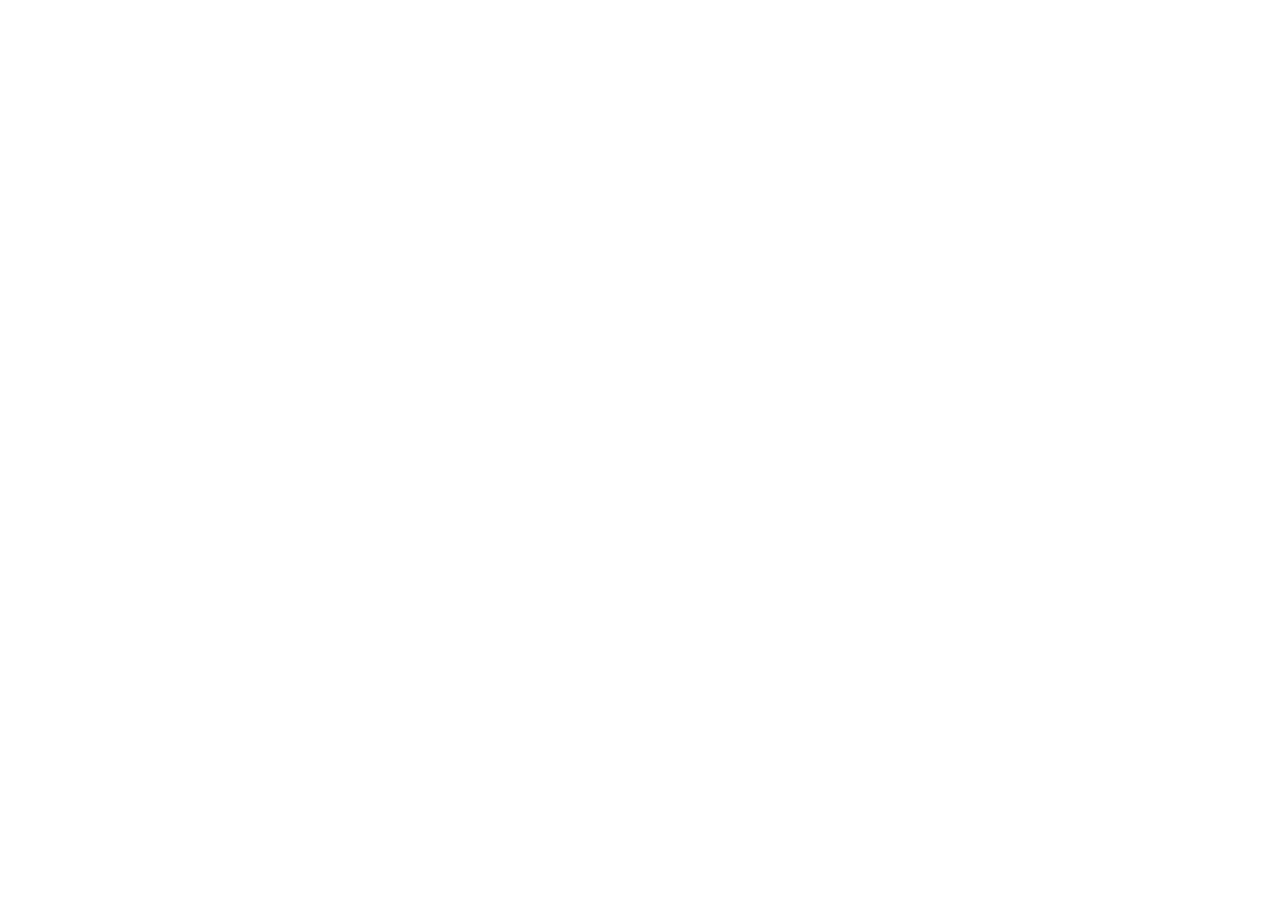
==== index.html @ e5dd8930 "Deploying to gh-pages from @ Subx1s0o/goit-js-hw-11@69414ee0f0cfda7adc24af6cde37aef748fb7336 🚀" ====
<!DOCTYPE html>
<html lang="en">
  <head>
    <meta charset="UTF-8" />
    <link rel="icon" type="image/svg+xml" href="/goit-js-hw-11/favicon.svg" />
    <meta name="viewport" content="width=device-width, initial-scale=1.0" />
    <title>generate image</title>
    
    <script type="module" crossorigin src="/goit-js-hw-11/commonHelpers.js"></script>
    <link rel="stylesheet" href="/goit-js-hw-11/assets/index-6159cd5d.css">
  </head>
  <body>
    <main>
      <section><div class="container"></div></section>
    </main>

    
  </body>
</html>
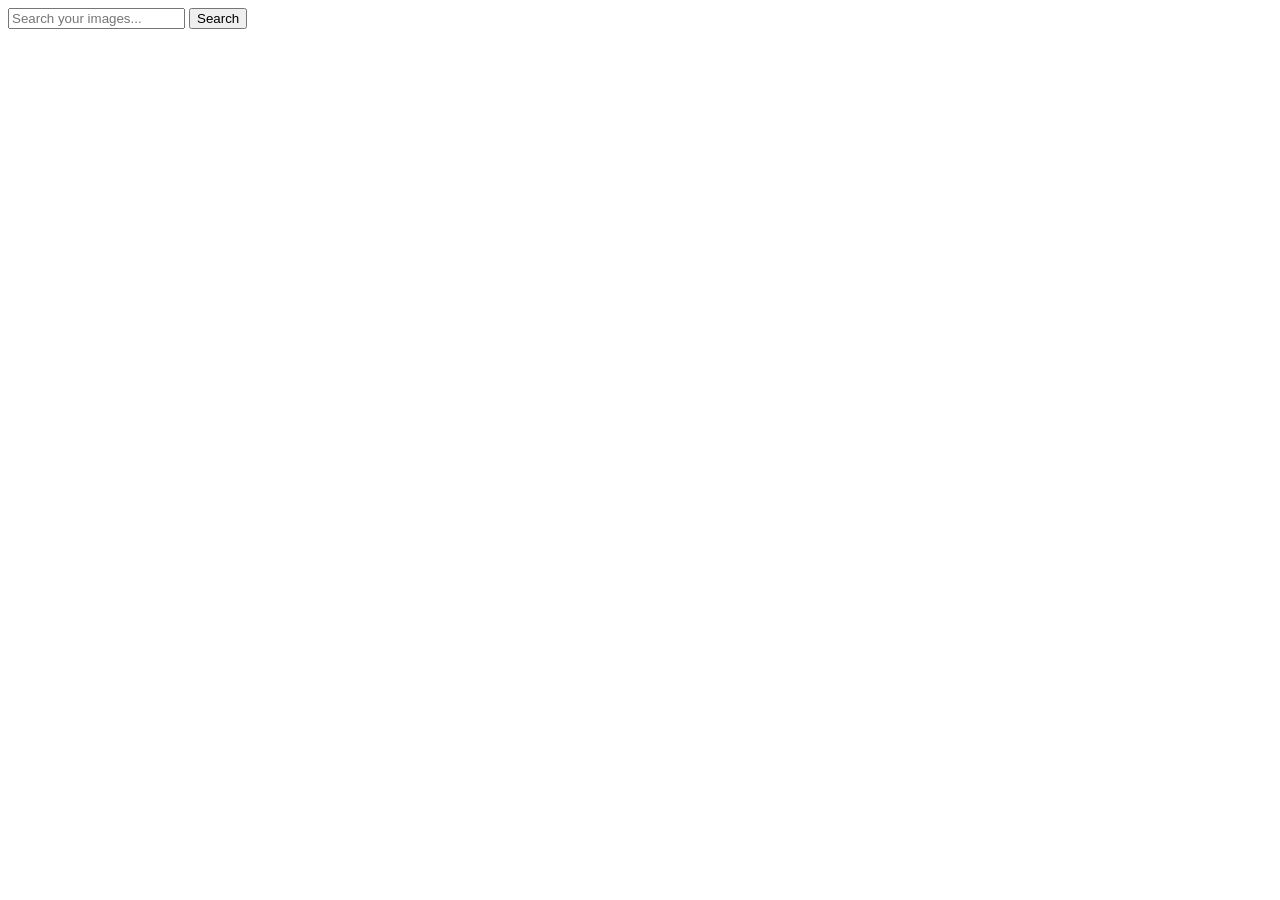
==== commit 9eba37dc: "Deploying to gh-pages from @ Subx1s0o/goit-js-hw-11@0d99188368a6304d805c5bf96efa9f948f420b4c 🚀" ====
--- a/index.html
+++ b/index.html
@@ -7,11 +7,23 @@
     <title>generate image</title>
     
     <script type="module" crossorigin src="/goit-js-hw-11/commonHelpers.js"></script>
-    <link rel="stylesheet" href="/goit-js-hw-11/assets/index-6159cd5d.css">
+    <link rel="stylesheet" href="/goit-js-hw-11/assets/index-f5b13e3d.css">
   </head>
   <body>
     <main>
-      <section><div class="container"></div></section>
+      <section>
+        <div class="container">
+          <form>
+            <input
+              placeholder="Search your images..."
+              type="text"
+              data-search
+            />
+            <button type="submit">Search</button>
+          </form>
+          <ul class="list"></ul>
+        </div>
+      </section>
     </main>
 
     
